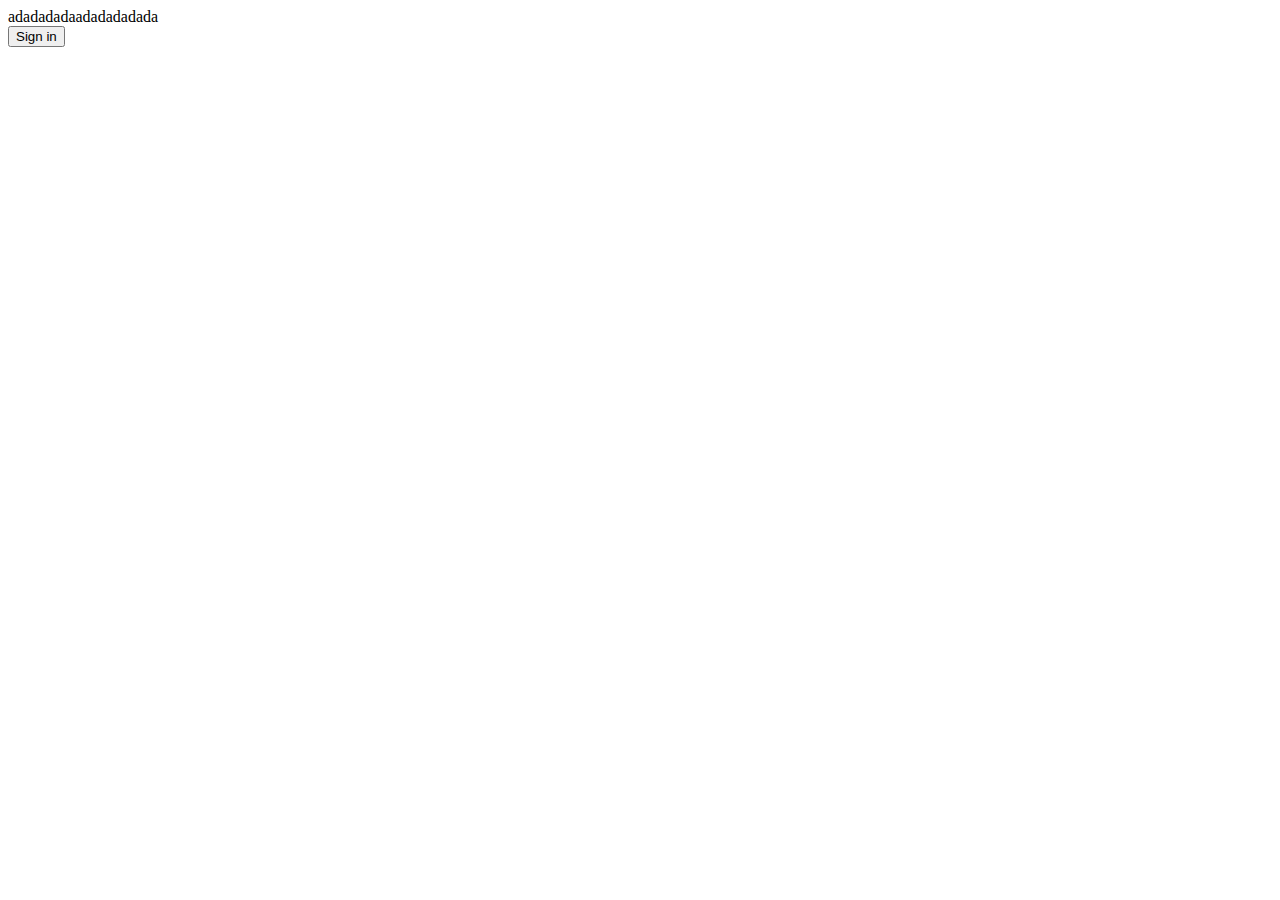
==== src/main/resources/templates/add.html @ 96043a0d "meiyong" ====
<!DOCTYPE html>
<html xmlns:th="http://www.thymeleaf.org"
	th:replace="~{fragments/layout :: layout (~{::body},'index')}">

<body>

	<div class="alert alert-info text-center" role="alert">adadadadaadadadadada</div>
	<div class="row">
		<form class="form-signin" action="add" method="post">
			<button class="btn btn-lg btn-primary btn-block btn-signin"
				id="login" type="submit">Sign in</button>
		</form>
	</div>
	<script type="text/javascript">
	$(function() {
		$("button").click(function(){
			window.open("/add","_self") 
		} 
	});
	</script>
</body>
</html>
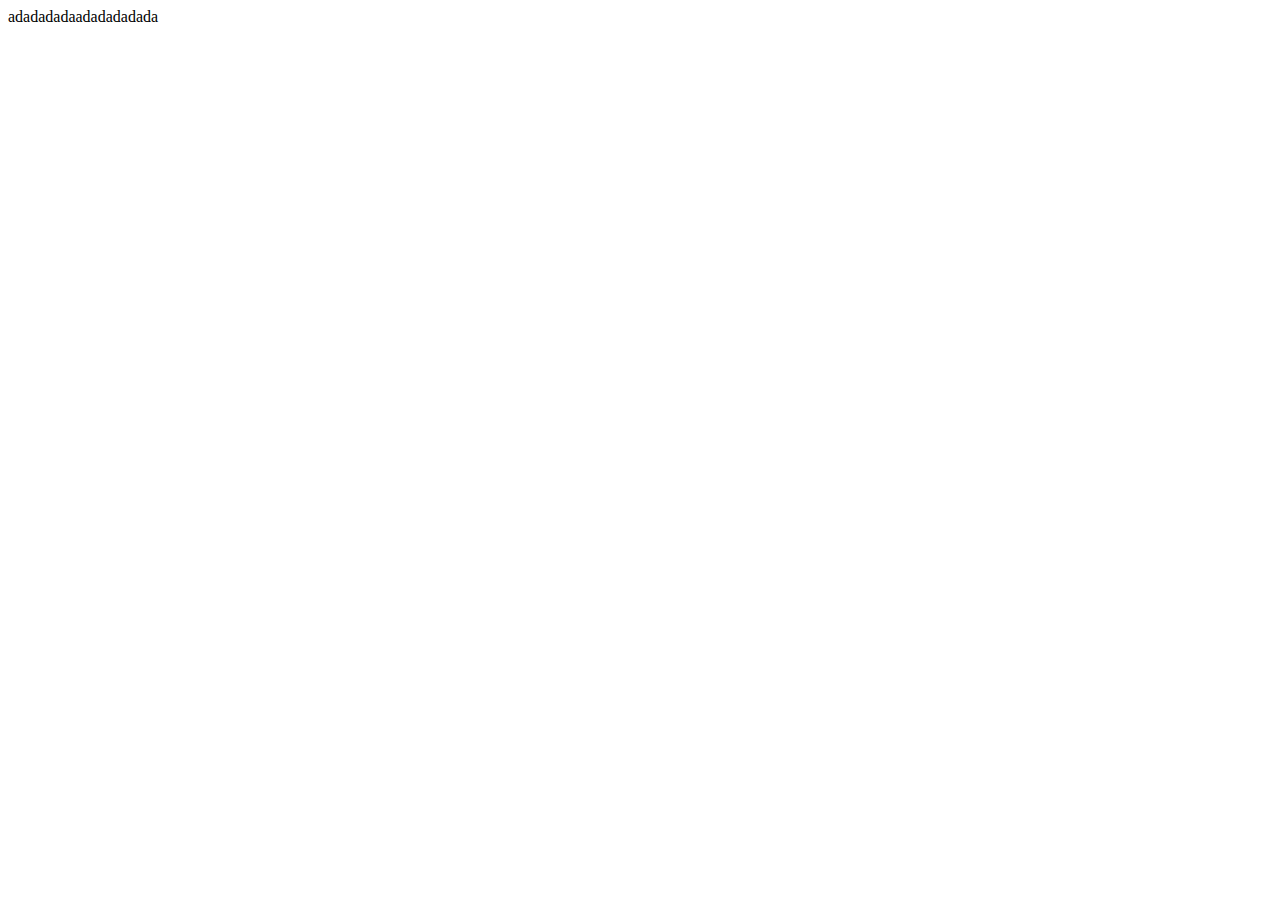
==== commit ddd1d6ad: "?" ====
--- a/src/main/resources/templates/add.html
+++ b/src/main/resources/templates/add.html
@@ -5,18 +5,5 @@
 <body>
 
 	<div class="alert alert-info text-center" role="alert">adadadadaadadadadada</div>
-	<div class="row">
-		<form class="form-signin" action="add" method="post">
-			<button class="btn btn-lg btn-primary btn-block btn-signin"
-				id="login" type="submit">Sign in</button>
-		</form>
-	</div>
-	<script type="text/javascript">
-	$(function() {
-		$("button").click(function(){
-			window.open("/add","_self") 
-		} 
-	});
-	</script>
 </body>
 </html>
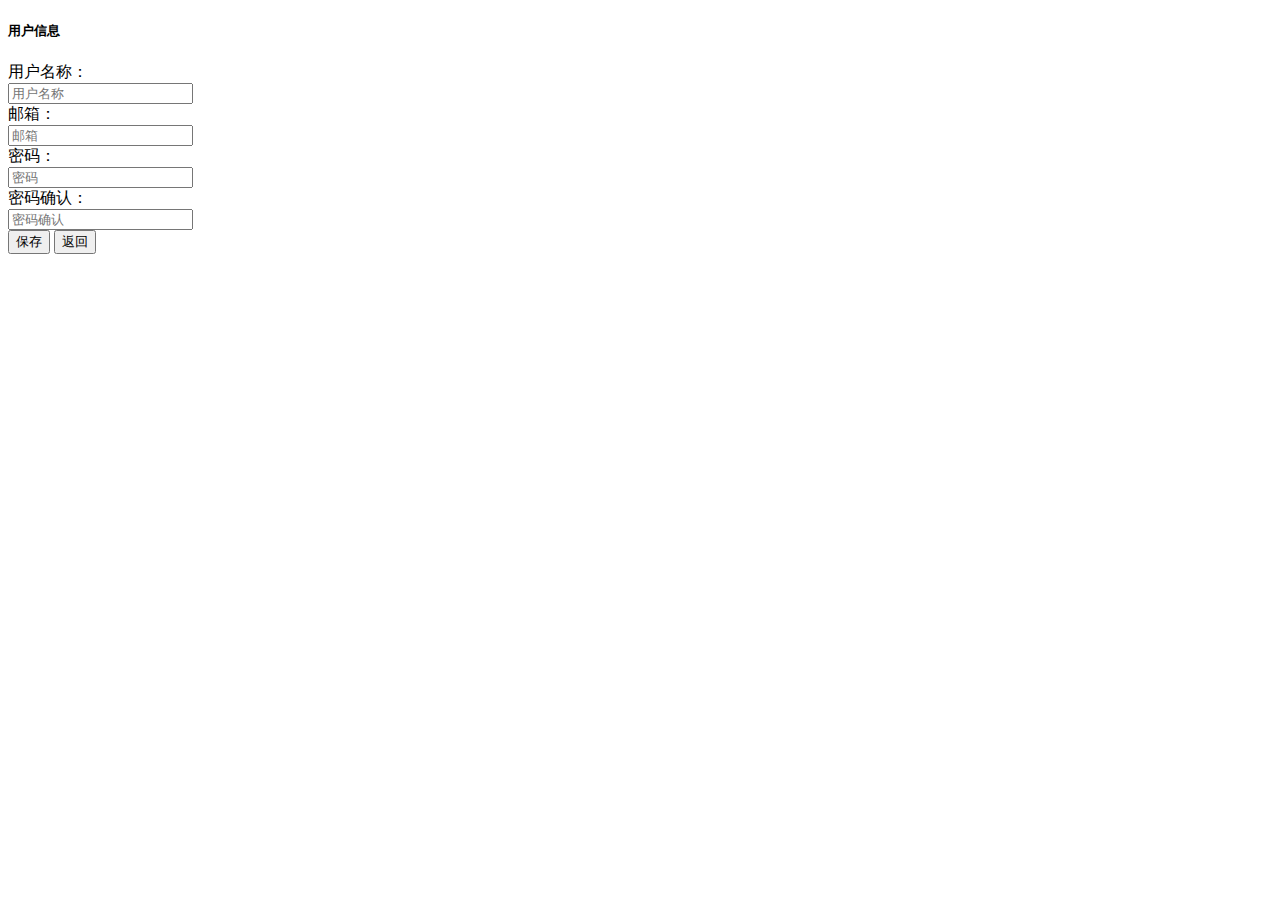
==== commit e365721c: "20170911" ====
--- a/src/main/resources/templates/add.html
+++ b/src/main/resources/templates/add.html
@@ -1,9 +1,137 @@
 <!DOCTYPE html>
-<html xmlns:th="http://www.thymeleaf.org"
-	th:replace="~{fragments/layout :: layout (~{::body},'index')}">
+<html xmlns:th="http://www.thymeleaf.org" th:replace="~{fragments/layout :: layout (~{::body},'注册')}">
+<head>
 
-<body>
+</head>
+<body class="navbar navbar-default navbar-static-top navbar-inverse">
+	<div class="wrapper wrapper-content">
+		<div class="ibox float-e-margins">
+			<div class="ibox-title">
+				<h5>用户信息</h5>
+				<div class="ibox-tools">
+					<a class="collapse-link"> <i class="fa fa-chevron-up"></i>
+					</a>
+				</div>
+			</div>
+			<div class="ibox-content">
+				<form id="myform" action="/adduser" class="form-horizontal" method="post">
+		
+					<div class="form-group">
+						<label class="col-sm-3 control-label"><label
+							for="LoginName">用户名称</label>：</label>
+						<div class="col-sm-8">
+							<input class="form-control" id="nickname" name="nickname"
+								placeholder="用户名称" type="text"/> 
+						</div>
+					</div>
+					<div class="form-group">
+						<label class="col-sm-3 control-label"><label
+							for="Email">邮箱</label>：</label>
+						<div class="col-sm-8">
+							<input class="form-control" id="email" name="email"
+								placeholder="邮箱" type="text" />
+						</div>
+					</div>
+			        <div class="form-group">
+						<label class="col-sm-3 control-label"><label
+							for="LoginPwd">密码</label>：</label>
+						<div class="col-sm-8">
+							<input class="form-control" id="pswd" name="pswd"
+								placeholder="密码" type="password"
+							 /> 	
+						</div>
+					</div>
+		    	 <div class="form-group">
+						<label class="col-sm-3 control-label"><label
+							for="PwdDouble">密码确认</label>：</label>
+						<div class="col-sm-8">
+							<input class="form-control" id="confirm_password" name="confirm_password"
+								placeholder="密码确认" type="password"
+							 /> 	
+						</div>
+					</div>
+				
+				 <input hidden="true" id="status" name="status" type="text"
+						value="1" />	
+						
+					<div class="form-group">
+						<div class="col-sm-offset-3 col-sm-8">
+							<button class="btn btn-info" type=submit id="btnSave">保存</button>
+							<button class="btn btn-white" type="button" id="btnBack"
+								data-type="url">返回</button>
+						</div>
+					</div>
+				</form>
+			</div>
+		</div>
+	</div>
+  
+   <script type="text/javascript">
+    //返回
+    $("#btnBack").bind("click",function() {
+		window.location.href="/login";
+	});
+    //验证
+    $(function(){
+       var validate = $("#myform").validate({
+           focusInvalid: false, //当为false时，验证无效时，没有焦点响应  
+           onkeyup: false,   
+           submitHandler: function(form){   //表单提交句柄,为一回调函数，带一个参数：form   
+               alert("您将提交这份注册申请！");   
+               form.submit();   //提交表单   
+           },   
+           
+           rules:{
+        	   nickname:{
+                   required:true,
+                   remote: {
+                       type: "post",
+                       url: "/oneuser",
+                       data: {
+                         username: function() {
+                           return $("#nickname").val();
+                         }
+                       }
+                     }
+               },
+               email:{
+                   required:true,
+                   email:true
+               },
+               pswd:{
+                   required:true,
+                   rangelength:[3,10]
+               },
+               confirm_password:{
+                   equalTo:"#pswd"
+               }                    
+           },
+           messages:{
+        	   nickname:{
+                   required:"必填",
+                   remote:
+                	   "用户名不可用"
+               },
+               email:{
+                   required:"必填",
+                   email:"E-Mail格式不正确"
+               },
+               pswd:{
+                   required: "不能为空",
+                   rangelength: "密码的位数为3到15位"
+               },
+               confirm_password:{
+                   equalTo:"两次密码输入不一致"
+               },
+              
+           }
+                     
+       });    
 
-	<div class="alert alert-info text-center" role="alert">adadadadaadadadadada</div>
+   });
+	//初始化是否有效开关
+	</script>
+	
 </body>
 </html>
+
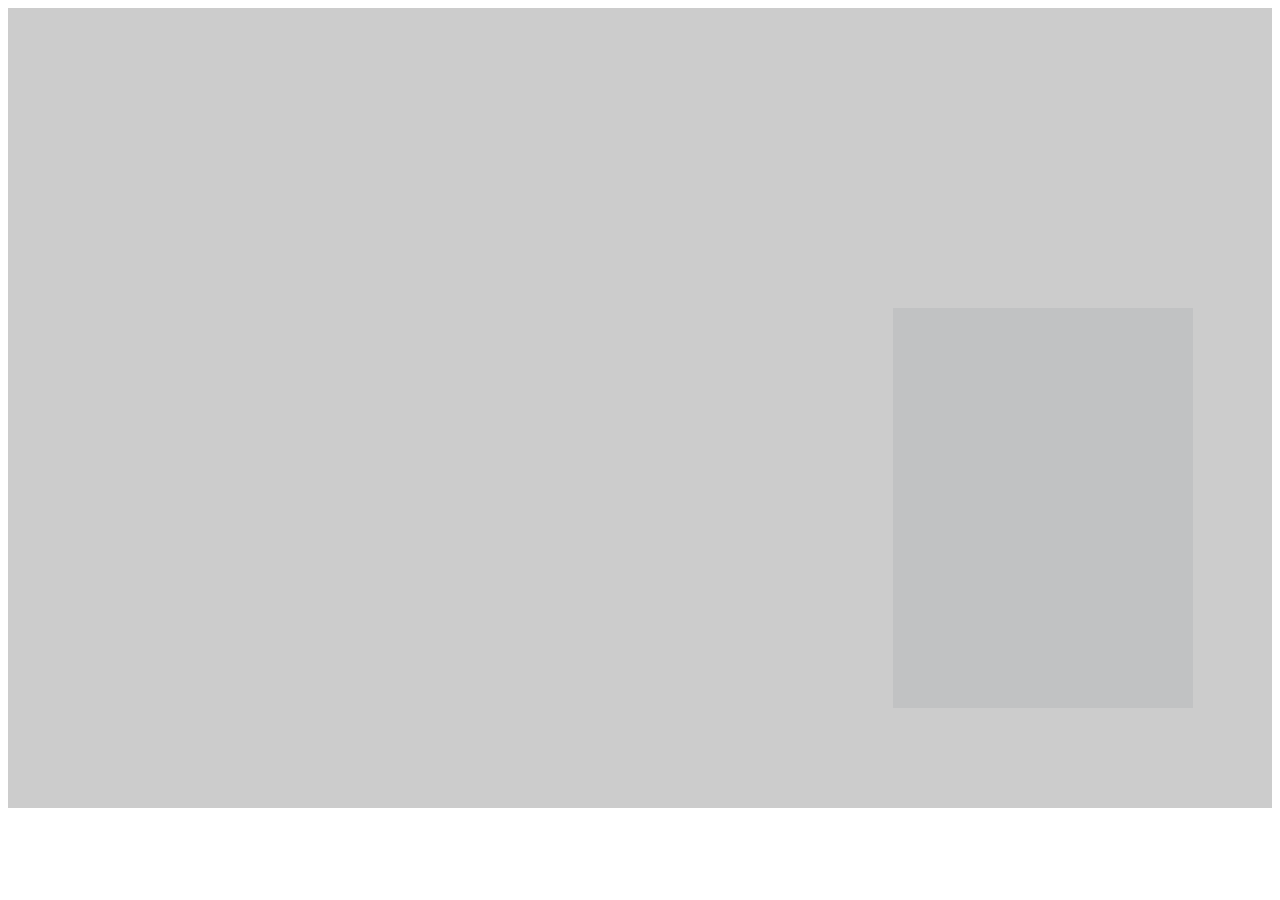
==== commit 833c2627: "'echart'" ====
--- a/src/main/resources/templates/add.html
+++ b/src/main/resources/templates/add.html
@@ -1,137 +1,209 @@
 <!DOCTYPE html>
-<html xmlns:th="http://www.thymeleaf.org" th:replace="~{fragments/layout :: layout (~{::body},'注册')}">
-<head>
-
-</head>
-<body class="navbar navbar-default navbar-static-top navbar-inverse">
-	<div class="wrapper wrapper-content">
-		<div class="ibox float-e-margins">
-			<div class="ibox-title">
-				<h5>用户信息</h5>
-				<div class="ibox-tools">
-					<a class="collapse-link"> <i class="fa fa-chevron-up"></i>
-					</a>
-				</div>
-			</div>
-			<div class="ibox-content">
-				<form id="myform" action="/adduser" class="form-horizontal" method="post">
-		
-					<div class="form-group">
-						<label class="col-sm-3 control-label"><label
-							for="LoginName">用户名称</label>：</label>
-						<div class="col-sm-8">
-							<input class="form-control" id="nickname" name="nickname"
-								placeholder="用户名称" type="text"/> 
-						</div>
-					</div>
-					<div class="form-group">
-						<label class="col-sm-3 control-label"><label
-							for="Email">邮箱</label>：</label>
-						<div class="col-sm-8">
-							<input class="form-control" id="email" name="email"
-								placeholder="邮箱" type="text" />
-						</div>
-					</div>
-			        <div class="form-group">
-						<label class="col-sm-3 control-label"><label
-							for="LoginPwd">密码</label>：</label>
-						<div class="col-sm-8">
-							<input class="form-control" id="pswd" name="pswd"
-								placeholder="密码" type="password"
-							 /> 	
-						</div>
-					</div>
-		    	 <div class="form-group">
-						<label class="col-sm-3 control-label"><label
-							for="PwdDouble">密码确认</label>：</label>
-						<div class="col-sm-8">
-							<input class="form-control" id="confirm_password" name="confirm_password"
-								placeholder="密码确认" type="password"
-							 /> 	
-						</div>
-					</div>
-				
-				 <input hidden="true" id="status" name="status" type="text"
-						value="1" />	
-						
-					<div class="form-group">
-						<div class="col-sm-offset-3 col-sm-8">
-							<button class="btn btn-info" type=submit id="btnSave">保存</button>
-							<button class="btn btn-white" type="button" id="btnBack"
-								data-type="url">返回</button>
-						</div>
-					</div>
-				</form>
+<html xmlns:th="http://www.thymeleaf.org"
+	th:replace="~{fragments/layout :: layout (~{::body},'index')}">
+
+
+<body>
+<style>
+.btn {
+	background-color: #8C8C8C;
+}
+
+a span {
+	color: #FFFFFF;
+}
+
+#myModal .modal-header {
+	background-color: #000000;
+}
+
+#myModal .modal-header span {
+	color: #FFFFFF;
+}
+
+#div5 {
+	width: 100%;
+	height: 500px;
+	background-color: #CCCCCC;
+}
+
+#div3 {
+	width: 100%;
+	height: 300px;
+	background-color: #CCCCCC;
+}
+
+#div2 {
+	width: 300px;
+	height: 400px;
+	background-color: #C1C2C3;
+	margin-left: 70%;
+}
+
+#myModal a {
+	margin-top: -400px;
+}
+
+#main {
+	width: 300px;
+	height: 200px;
+}
+
+.popover {
+	/*弹出框式样*/
+	width: auto;
+	max-width: 800px;
+	background-color: rgba(0, 0, 0, 1);
+}
+
+.popover.top>.arrow:after {
+	/*弹出框下小三角式样*/
+	border-top-color: rgba(0, 0, 0, 1);
+}
+</style>
+	<form class="form-signin" action="add-s" method="post" id="aaa">
+		<div id="div3"></div>
+		<div id="div5">
+			<div id="div2">
+				<a href="#" class="btn btn-lg"> <span
+					class="glyphicon glyphicon-th-list"></span>
+				</a> <a href="#" id="btn1" class="btn btn-lg" data-toggle="popover"
+					data-html="true" data-placement="top"
+					data-content='<div id="main"></div>'> <span
+					class="glyphicon glyphicon-flash"></span>
+				</a>
 			</div>
 		</div>
-	</div>
-  
-   <script type="text/javascript">
-    //返回
-    $("#btnBack").bind("click",function() {
-		window.location.href="/login";
-	});
-    //验证
-    $(function(){
-       var validate = $("#myform").validate({
-           focusInvalid: false, //当为false时，验证无效时，没有焦点响应  
-           onkeyup: false,   
-           submitHandler: function(form){   //表单提交句柄,为一回调函数，带一个参数：form   
-               alert("您将提交这份注册申请！");   
-               form.submit();   //提交表单   
-           },   
-           
-           rules:{
-        	   nickname:{
-                   required:true,
-                   remote: {
-                       type: "post",
-                       url: "/oneuser",
-                       data: {
-                         username: function() {
-                           return $("#nickname").val();
-                         }
-                       }
-                     }
-               },
-               email:{
-                   required:true,
-                   email:true
-               },
-               pswd:{
-                   required:true,
-                   rangelength:[3,10]
-               },
-               confirm_password:{
-                   equalTo:"#pswd"
-               }                    
-           },
-           messages:{
-        	   nickname:{
-                   required:"必填",
-                   remote:
-                	   "用户名不可用"
-               },
-               email:{
-                   required:"必填",
-                   email:"E-Mail格式不正确"
-               },
-               pswd:{
-                   required: "不能为空",
-                   rangelength: "密码的位数为3到15位"
-               },
-               confirm_password:{
-                   equalTo:"两次密码输入不一致"
-               },
-              
-           }
-                     
-       });    
-
-   });
-	//初始化是否有效开关
+	</form>
+	<script>
+		$(function() {
+			$.ajax({
+				type : 'POST',
+				url : '/add-s',
+				data : $('#aaa').serialize,
+				headers : {
+					'Content-Type' : 'application/json;charset=utf-8'
+				},
+				success : function(data) {
+					var mytime = new Array();
+					var mypay = new Array()
+					for (var i = 0; i < data.length; i++) {
+						mytime[i] = format(data[i].time);
+						mypay[i] = data[i].pay;
+					}
+					function add0(m) {
+						return m < 10 ? '0' + m : m
+					}
+					function format(shijianchuo) {
+						//shijianchuo是整数，否则要parseInt转换
+						var time = new Date(shijianchuo);
+						var y = time.getFullYear();
+						var m = time.getMonth() + 1;
+						var d = time.getDate();
+						var h = time.getHours();
+						var mm = time.getMinutes();
+						var s = time.getSeconds();
+						var shijian = y + '-' + add0(m) + '-' + add0(d)
+								+ ' ' + add0(h) + ':' + add0(mm) + ':'
+								+ add0(s);
+						return shijian;
+					}
+					console.log(mytime);
+					$("#btn1").popover();
+					$('#btn1').on('shown.bs.popover',function() {
+						//初始化
+						var myChart = echarts.init(document.getElementById('main'));
+	
+						//参数设置
+						var option = {
+							title : { //标题组件
+								text : '折线图堆叠',
+								left : 'center',
+								textStyle : {
+									//文字颜色
+									color : '#fff'
+								}
+							},
+	
+							//字体颜色
+							textStyle : {
+								color : 'rgba(255, 255, 255, 1)'
+							},
+							//背景颜色
+							backgroundColor : '#000',
+							tooltip : { //提示框组件
+								trigger : 'axis'
+							},
+							legend : { //图例组件
+								data : [ '邮件营销' ]
+							},
+							grid : { //直角坐标系内绘图网格
+								left : '3%',
+								right : '4%',
+								bottom : '3%',
+								containLabel : true
+							},
+							//工具栏
+							toolbox : {
+								feature : {
+									myTool1 : {
+										show : true,
+										title : 'close ',
+										icon : 'image://http://echarts.baidu.com/images/favicon.png',
+										onclick : function() {
+											$('#btn1')
+													.trigger(
+															"click");
+										}
+									}
+								}
+							},
+							xAxis : { //直角坐标系 grid 中的 x 轴
+								type : 'category',
+								boundaryGap : false,
+								show : false,
+								data : mytime,
+								axisLine : {
+									lineStyle : {
+										color : '#fff',
+										width : 1
+									//这里是为了突出显示加上的
+									}
+								}
+							},
+							yAxis : { //直角坐标系 grid 中的 y 轴
+								type : 'value',
+								//分割线样式
+								splitLine : {
+									show : true,
+									lineStyle : {
+										color : '#fff',
+										width : 1
+									}
+								}
+							},
+							series : [ //系列列表
+							{
+								type : 'line',
+								stack : '总量',
+								data : mypay,
+								itemStyle : {
+									normal : { //折点的颜色
+										color : 'rgba(255, 255, 0, 1)',
+										//折线的颜色
+										lineStyle : {
+											color : 'rgba(255, 255, 0, 1)'
+										}
+									}
+								}
+							} ]
+						};
+						myChart.setOption(option);
+					})
+				}
+			});
+		});
 	</script>
-	
+
 </body>
 </html>
-
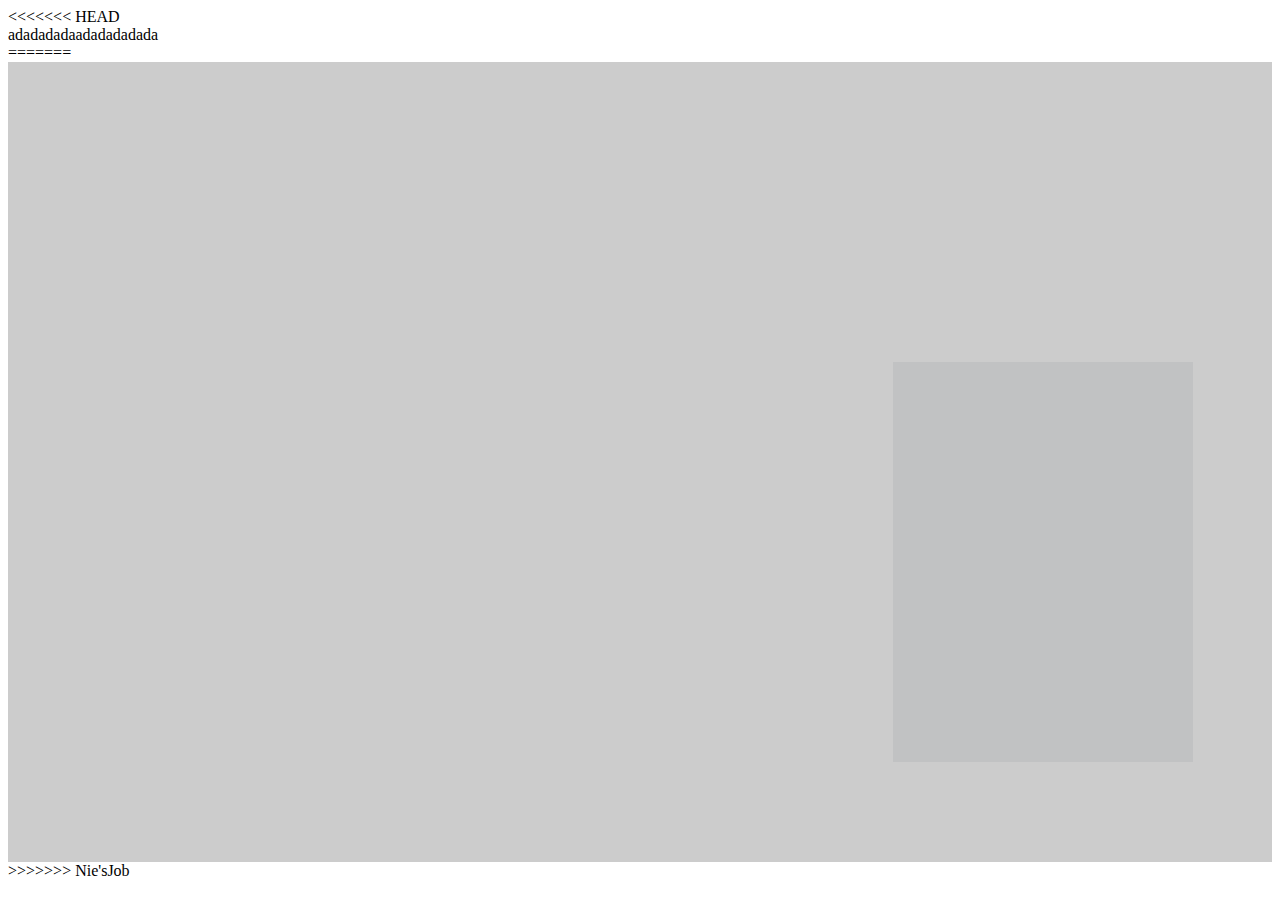
==== commit 1be3d339: "V1.0 Echert" ====
--- a/src/main/resources/templates/add.html
+++ b/src/main/resources/templates/add.html
@@ -2,9 +2,14 @@
 <html xmlns:th="http://www.thymeleaf.org"
 	th:replace="~{fragments/layout :: layout (~{::body},'index')}">
 
-
+<<<<<<< HEAD
 <body>
-<style>
+
+	<div class="alert alert-info text-center" role="alert">adadadadaadadadadada</div>
+=======
+
+<body>
+	<style>
 .btn {
 	background-color: #8C8C8C;
 }
@@ -77,133 +82,143 @@
 	</form>
 	<script>
 		$(function() {
-			$.ajax({
-				type : 'POST',
-				url : '/add-s',
-				data : $('#aaa').serialize,
-				headers : {
-					'Content-Type' : 'application/json;charset=utf-8'
-				},
-				success : function(data) {
-					var mytime = new Array();
-					var mypay = new Array()
-					for (var i = 0; i < data.length; i++) {
-						mytime[i] = format(data[i].time);
-						mypay[i] = data[i].pay;
-					}
-					function add0(m) {
-						return m < 10 ? '0' + m : m
-					}
-					function format(shijianchuo) {
-						//shijianchuo是整数，否则要parseInt转换
-						var time = new Date(shijianchuo);
-						var y = time.getFullYear();
-						var m = time.getMonth() + 1;
-						var d = time.getDate();
-						var h = time.getHours();
-						var mm = time.getMinutes();
-						var s = time.getSeconds();
-						var shijian = y + '-' + add0(m) + '-' + add0(d)
-								+ ' ' + add0(h) + ':' + add0(mm) + ':'
-								+ add0(s);
-						return shijian;
-					}
-					console.log(mytime);
-					$("#btn1").popover();
-					$('#btn1').on('shown.bs.popover',function() {
-						//初始化
-						var myChart = echarts.init(document.getElementById('main'));
-	
-						//参数设置
-						var option = {
-							title : { //标题组件
-								text : '折线图堆叠',
-								left : 'center',
-								textStyle : {
-									//文字颜色
-									color : '#fff'
-								}
-							},
-	
-							//字体颜色
-							textStyle : {
-								color : 'rgba(255, 255, 255, 1)'
-							},
-							//背景颜色
-							backgroundColor : '#000',
-							tooltip : { //提示框组件
-								trigger : 'axis'
-							},
-							legend : { //图例组件
-								data : [ '邮件营销' ]
-							},
-							grid : { //直角坐标系内绘图网格
-								left : '3%',
-								right : '4%',
-								bottom : '3%',
-								containLabel : true
-							},
-							//工具栏
-							toolbox : {
-								feature : {
-									myTool1 : {
-										show : true,
-										title : 'close ',
-										icon : 'image://http://echarts.baidu.com/images/favicon.png',
-										onclick : function() {
-											$('#btn1')
-													.trigger(
-															"click");
-										}
-									}
-								}
-							},
-							xAxis : { //直角坐标系 grid 中的 x 轴
-								type : 'category',
-								boundaryGap : false,
-								show : false,
-								data : mytime,
-								axisLine : {
-									lineStyle : {
-										color : '#fff',
-										width : 1
-									//这里是为了突出显示加上的
-									}
-								}
-							},
-							yAxis : { //直角坐标系 grid 中的 y 轴
-								type : 'value',
-								//分割线样式
-								splitLine : {
-									show : true,
-									lineStyle : {
-										color : '#fff',
-										width : 1
-									}
-								}
-							},
-							series : [ //系列列表
-							{
-								type : 'line',
-								stack : '总量',
-								data : mypay,
-								itemStyle : {
-									normal : { //折点的颜色
-										color : 'rgba(255, 255, 0, 1)',
-										//折线的颜色
-										lineStyle : {
-											color : 'rgba(255, 255, 0, 1)'
-										}
-									}
-								}
-							} ]
-						};
-						myChart.setOption(option);
-					})
-				}
-			});
+			$
+					.ajax({
+						type : 'POST',
+						url : '/add-s',
+						data : $('#aaa').serialize,
+						headers : {
+							'Content-Type' : 'application/json;charset=utf-8'
+						},
+						success : function(data) {
+							var mytime = new Array();
+							var mypay = new Array()
+							for (var i = 0; i < data.length; i++) {
+								mytime[i] = format(data[i].time);
+								mypay[i] = data[i].pay;
+							}
+							function add0(m) {
+								return m < 10 ? '0' + m : m
+							}
+							function format(shijianchuo) {
+								//shijianchuo是整数，否则要parseInt转换
+								var time = new Date(shijianchuo);
+								var y = time.getFullYear();
+								var m = time.getMonth() + 1;
+								var d = time.getDate();
+								var h = time.getHours();
+								var mm = time.getMinutes();
+								var s = time.getSeconds();
+								var shijian = y + '-' + add0(m) + '-' + add0(d)
+										+ ' ' + add0(h) + ':' + add0(mm) + ':'
+										+ add0(s);
+								return shijian;
+							}
+							console.log(mytime);
+							$("#btn1").popover();
+							$('#btn1')
+									.on(
+											'shown.bs.popover',
+											function() {
+												//初始化
+												var myChart = echarts
+														.init(document
+																.getElementById('main'));
+
+												//参数设置
+												var option = {
+													title : { //标题组件
+														text : mytime[0]
+																+ "~"
+																+ mytime[mytime.length - 1],
+														left : 'center',
+														textStyle : {
+															//文字颜色
+															color : '#fff',
+															fontSize : 11
+														}
+													},
+
+													//字体颜色
+													textStyle : {
+														color : 'rgba(255, 255, 255, 1)'
+													},
+													//背景颜色
+													backgroundColor : '#000',
+													tooltip : { //提示框组件
+														trigger : 'axis'
+													},
+													legend : { //图例组件
+														data : [ '邮件营销' ]
+													},
+													grid : { //直角坐标系内绘图网格
+														left : '3%',
+														right : '4%',
+														bottom : '3%',
+														containLabel : true
+													},
+													//工具栏
+													toolbox : {
+														feature : {
+															myTool1 : {
+																show : true,
+																title : 'close ',
+																icon : 'image://http://echarts.baidu.com/images/favicon.png',
+																onclick : function() {
+																	$('#btn1')
+																			.trigger(
+																					"click");
+																}
+															}
+														}
+													},
+													xAxis : { //直角坐标系 grid 中的 x 轴
+														type : 'category',
+														boundaryGap : false,
+														show : false,
+														data : mytime,
+														axisLine : {
+															lineStyle : {
+																color : '#fff',
+																width : 1
+															//这里是为了突出显示加上的
+															}
+														}
+													},
+													yAxis : { //直角坐标系 grid 中的 y 轴
+														type : 'value',
+														//分割线样式
+														splitLine : {
+															show : true,
+															lineStyle : {
+																color : '#fff',
+																width : 1
+															}
+														}
+													},
+													series : [ //系列列表
+													{
+														type : 'line',
+														stack : '总量',
+														data : mypay,
+														itemStyle : {
+															normal : { //折点的颜色
+																color : 'rgba(255, 255, 0, 1)',
+																//折线的颜色
+																lineStyle : {
+																	color : 'rgba(255, 255, 0, 1)'
+																}
+															}
+														}
+													} ]
+												};
+												myChart.setOption(option);
+											})
+						}
+					});
 		});
 	</script>
 
+>>>>>>> Nie'sJob
 </body>
 </html>
